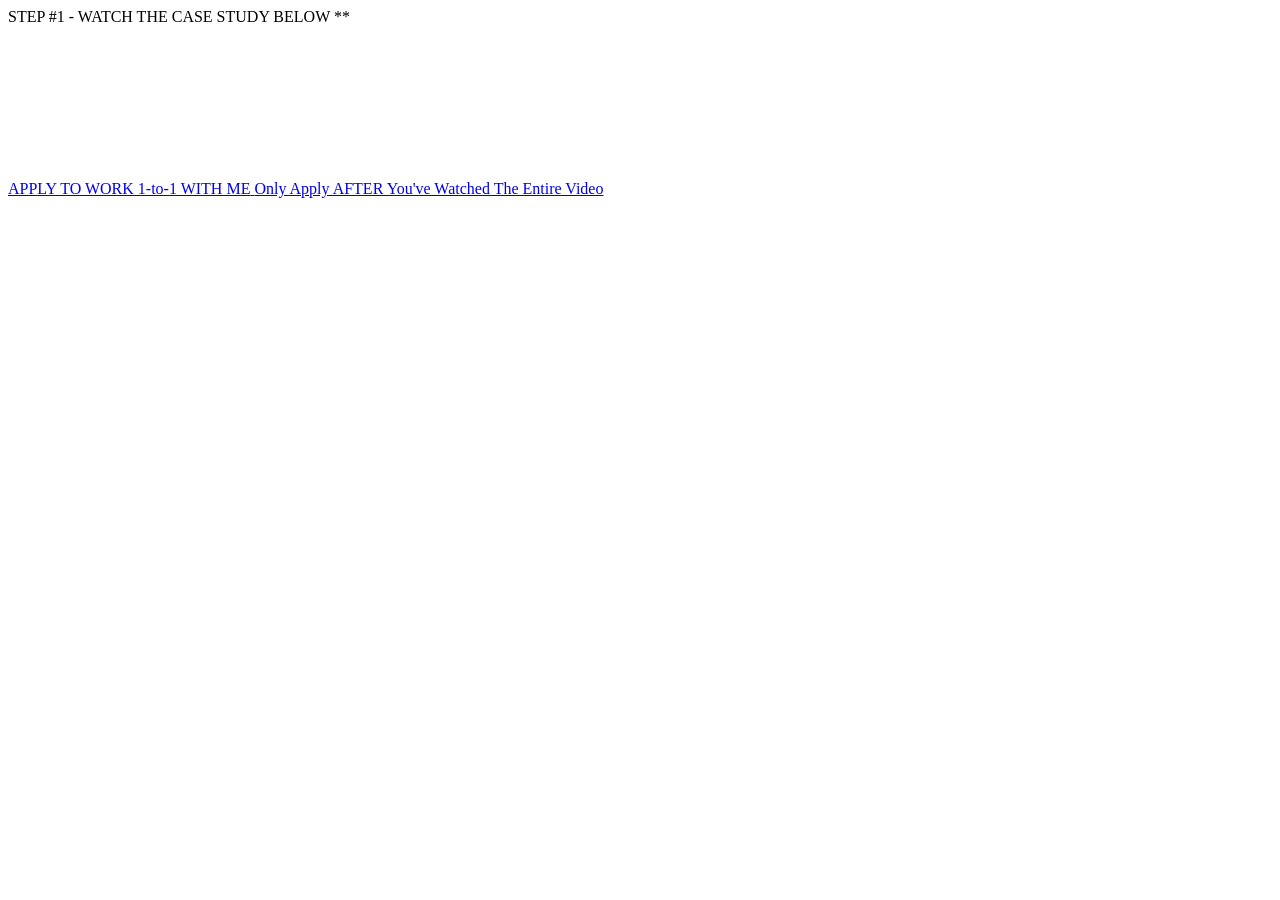
==== index.html @ 205106fa "Add files via upload" ====
<!DOCTYPE html>
<html lang="en">
<head>
    <meta charset="UTF-8">
    <meta name="viewport" content="width=device-width, initial-scale=1.0">
    <link rel="stylesheet" href="../style/style.css">

        <!-- Open Graph for Instagram link preview -->
    <meta property="og:type" content="website">
    <meta property="og:url" content="https://dilanzib.github.io/Guide/"> <!-- Replace with your page URL -->
    <meta property="og:title" content="Digital Freedom">
    <meta property="og:image" content="logo1.jpg">
</head>
<body class="body">
  <div id="step1-headline">
  <span class="step-number">STEP #1 -</span>
  <span class="step-text">WATCH THE CASE STUDY BELOW</span>
    <span class="step-number">**</span>
</div>

 <!-- Import Raleway font -->
  <link href="https://fonts.googleapis.com/css2?family=Raleway:wght@400;500;700;900&display=swap" rel="stylesheet">
  <link href="https://fonts.googleapis.com/css2?family=Oswald:wght@400;500;700;900&display=swap" rel="stylesheet">

  <div id="video-section">
  <div class="video-inner">
    <div class="video-embed">
      <iframe 
        src="https://www.loom.com/embed/ef78d839a3194c7fa21c4231cb200c7f"
        frameborder="0"
        allowfullscreen>
      </iframe>
    </div>
  </div>
</div>

<div id="button-section">
  <a class="custom-button" href="../html2/index.html">
    <span id="button1">APPLY TO WORK 1-to-1 WITH ME</span>
    <span id="button2">Only Apply AFTER You've Watched The Entire Video</span>
  </a>
</div>

</body>
</html>
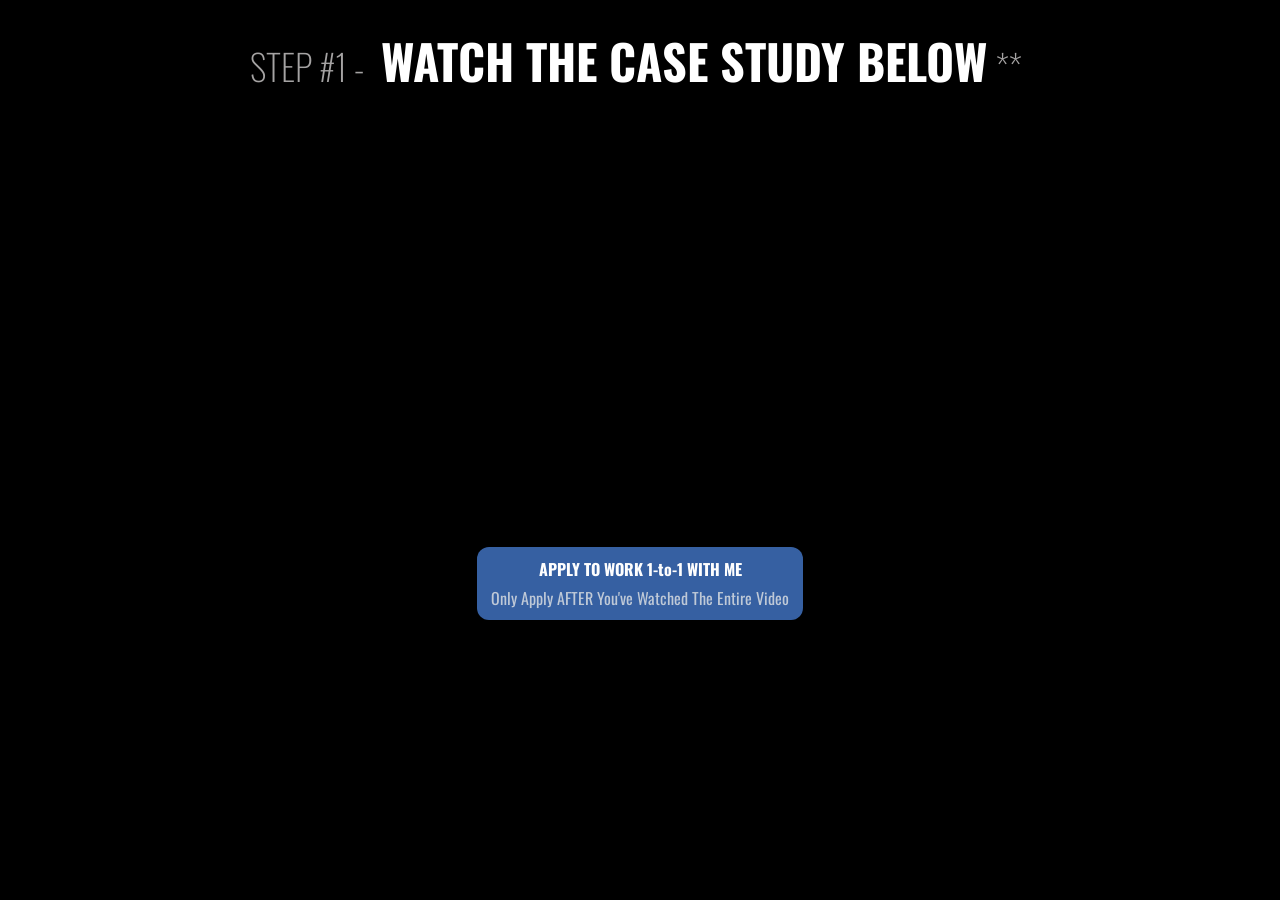
==== commit e5dda24c: "Add files via upload" ====
--- a/index.html
+++ b/index.html
@@ -3,7 +3,7 @@
 <head>
     <meta charset="UTF-8">
     <meta name="viewport" content="width=device-width, initial-scale=1.0">
-    <link rel="stylesheet" href="../style/style.css">
+    <link rel="stylesheet" href="./style/style.css">
 
         <!-- Open Graph for Instagram link preview -->
     <meta property="og:type" content="website">
@@ -35,7 +35,7 @@
 </div>
 
 <div id="button-section">
-  <a class="custom-button" href="../html2/index.html">
+  <a class="custom-button" href="./html2/index.html">
     <span id="button1">APPLY TO WORK 1-to-1 WITH ME</span>
     <span id="button2">Only Apply AFTER You've Watched The Entire Video</span>
   </a>
--- a/style/style.css
+++ b/style/style.css
@@ -0,0 +1,185 @@
+/* =========================
+   GLOBAL FONT & BODY
+   ========================= */
+body {
+    font-family: 'Oswald', Helvetica, sans-serif !important;
+    background-color: black;
+    margin: 0;
+    padding: 0;
+    overflow-x: hidden;
+}
+
+/* =========================
+   STEP 1 HEADLINE
+   ========================= */
+#step1-headline {
+    text-align: center;
+    font-size: clamp(20px, 4vw, 40px);
+    line-height: 1.3;
+    margin: 30px 0;
+}
+
+#step1-headline .step-number {
+    font-size: 0.9em;
+    color: rgb(165, 163, 163);
+    font-weight: 200;
+    margin-right: 8px;
+}
+
+#step1-headline .step-text {
+    font-size: 1.2em;
+    color: white;
+    font-weight: 900;
+}
+
+#subtext2 {
+    color: white;
+}
+
+
+
+/* =========================
+   VIDEO SECTION (FIXED)
+   ========================= */
+#video-section {
+    display: flex;
+    justify-content: center;
+    padding: 0 10px;
+}
+
+.video-inner {
+    width: 100%;
+    max-width: 720px;
+}
+
+.video-embed {
+    position: relative;
+    width: 100%;
+    padding-bottom: 56.25%;
+    height: 0;
+    overflow: hidden;
+    border-radius: 10px;
+}
+
+.video-embed iframe {
+    position: absolute;
+    top: 0;
+    left: 0;
+    width: 100%;
+    height: 100%;
+    border: none;
+}
+
+/* =========================
+   BUTTON
+   ========================= */
+#button-section {
+    text-align: center;
+    margin: 20px auto;
+    max-width: 640px;
+}
+
+.custom-button {
+    display: flex;
+    flex-direction: column;
+    align-items: center;
+    justify-content: center;
+
+    margin: 20px auto;
+    width: fit-content;
+    max-width: 300px;
+
+    padding: 10px 14px;
+    font-family: 'Oswald', Helvetica, sans-serif !important;
+
+    color: #FEFEFE;
+    background-color: rgb(54, 96, 162);
+
+    border-radius: 12px;
+    text-decoration: none;
+    cursor: pointer;
+
+    transition: background-color 0.25s ease;
+}
+
+.custom-button:hover {
+    background-color: rgb(62, 87, 123);
+}
+
+#button1 {
+    font-weight: bold;
+    display: block;
+}
+
+#button2 {
+    font-size: clamp(14px, 1.5vw, 16px);
+    margin-top: 5px;
+    display: block;
+    font-weight: normal;
+    color: #bfc9d7;
+}
+
+/* =========================
+   CALENDLY SECTION (FIXED)
+   ========================= */
+.custom-calendly-container {
+    max-width: 800px;
+    width: 90%;
+    margin: 40px auto;
+    padding: 0 20px;
+    box-sizing: border-box;
+    text-align: center;
+}
+
+.calendly-heading {
+    font-size: clamp(28px, 3vw, 42px);
+    font-family: Raleway, Helvetica, sans-serif !important;
+    font-weight: bold;
+    margin: 0 0 10px 0;
+    color: white;
+}
+
+#calendly-heading {
+    font-weight: normal;
+}
+
+.calendly-subtext {
+    font-size: 18px;
+    line-height: 1.4;
+    color: #275ea7;
+    font-family: "Fira Sans", Helvetica, sans-serif !important;
+    text-align: center;
+    margin: 0 0 10px 0;
+}
+
+/* Calendly widget stability fix */
+.calendly-widget-wrapper {
+    margin-top: 10px;
+}
+
+/* =========================
+   MOBILE OPTIMIZATION
+   ========================= */
+@media only screen and (max-width: 770px) {
+
+    .video-inner {
+        width: 100%;
+    }
+
+    .custom-button {
+        width: 90%;
+        max-width: 350px;
+        font-size: 16px;
+        padding: 12px 18px;
+    }
+
+    .custom-calendly-container {
+        width: 95%;
+        padding: 0 15px;
+    }
+
+    .calendly-subtext {
+        font-size: 16px;
+    }
+
+}
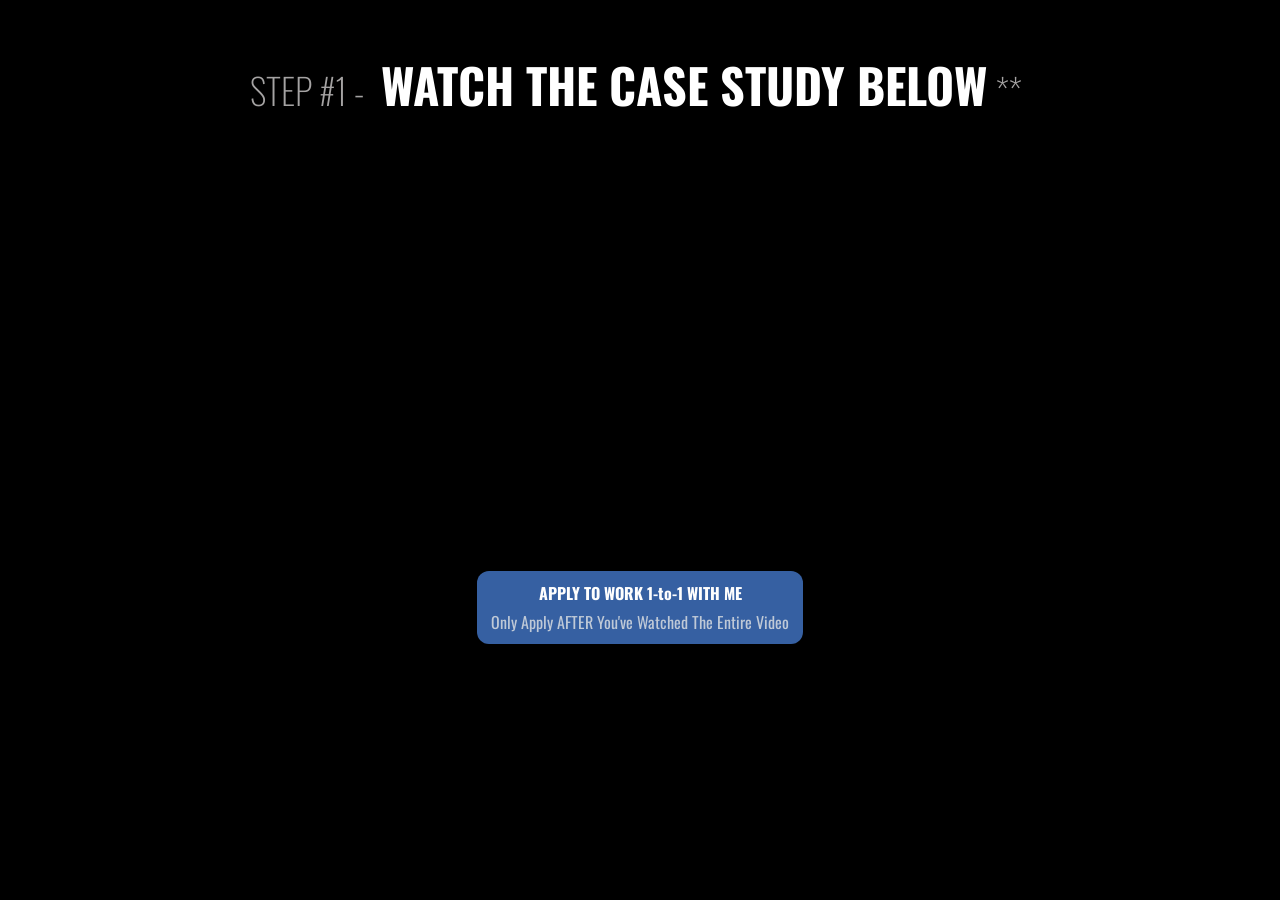
==== commit 253a58ae: "Add files via upload" ====
--- a/index.html
+++ b/index.html
@@ -3,14 +3,20 @@
 <head>
     <meta charset="UTF-8">
     <meta name="viewport" content="width=device-width, initial-scale=1.0">
-    <link rel="stylesheet" href="./style/style.css">
+    <link rel="stylesheet" href="../style/style.css">
 
-        <!-- Open Graph for Instagram link preview -->
+    <!-- Open Graph for Instagram link preview -->
     <meta property="og:type" content="website">
     <meta property="og:url" content="https://dilanzib.github.io/Guide/"> <!-- Replace with your page URL -->
     <meta property="og:title" content="Digital Freedom">
     <meta property="og:image" content="logo1.jpg">
-</head>
+   
+    <!-- Import Raleway font -->
+    <link href="https://fonts.googleapis.com/css2?family=Raleway:wght@400;500;700;900&display=swap" rel="stylesheet">
+    <link href="https://fonts.googleapis.com/css2?family=Oswald:wght@400;500;700;900&display=swap" rel="stylesheet">
+
+</head>x
+
 <body class="body">
   <div id="step1-headline">
   <span class="step-number">STEP #1 -</span>
@@ -18,28 +24,29 @@
     <span class="step-number">**</span>
 </div>
 
- <!-- Import Raleway font -->
-  <link href="https://fonts.googleapis.com/css2?family=Raleway:wght@400;500;700;900&display=swap" rel="stylesheet">
-  <link href="https://fonts.googleapis.com/css2?family=Oswald:wght@400;500;700;900&display=swap" rel="stylesheet">
-
   <div id="video-section">
-  <div class="video-inner">
-    <div class="video-embed">
-      <iframe 
-        src="https://www.loom.com/embed/ef78d839a3194c7fa21c4231cb200c7f"
-        frameborder="0"
-        allowfullscreen>
-      </iframe>
+    <div class="video-inner">
+      <div class="video-embed">
+        <iframe
+          src="https://www.loom.com/embed/cce042657e06415d9a30a3bcf2b62e04"
+          frameborder="0"
+          webkitallowfullscreen
+          mozallowfullscreen
+          allowfullscreen
+          allow="autoplay; fullscreen"
+        ></iframe>
+      </div>
     </div>
   </div>
-</div>
 
-<div id="button-section">
-  <a class="custom-button" href="./html2/index.html">
-    <span id="button1">APPLY TO WORK 1-to-1 WITH ME</span>
-    <span id="button2">Only Apply AFTER You've Watched The Entire Video</span>
-  </a>
-</div>
+  <div id="button-section">
+    <a class="custom-button" href="./page.html">
+      <span id="button1">APPLY TO WORK 1-to-1 WITH ME</span>
+      <span id="button2">Only Apply AFTER You've Watched The Entire Video</span>
+    </a>
+  </div>
+
+  
 
 </body>
 </html>
--- a/style/style.css
+++ b/style/style.css
@@ -55,10 +55,9 @@
 .video-embed {
     position: relative;
     width: 100%;
-    padding-bottom: 56.25%;
-    height: 0;
+    padding-top: 56.25%; /* 16:9 ratio */
     overflow: hidden;
-    border-radius: 10px;
+    border-radius: 12px;
 }
 
 .video-embed iframe {
@@ -67,9 +66,8 @@
     left: 0;
     width: 100%;
     height: 100%;
-    border: none;
-}
-
+    border: 0;
+}
 /* =========================
    BUTTON
    ========================= */
@@ -126,7 +124,6 @@
     max-width: 800px;
     width: 90%;
     margin: 40px auto;
-    padding: 0 20px;
     box-sizing: border-box;
     text-align: center;
 }
@@ -152,9 +149,22 @@
     margin: 0 0 10px 0;
 }
 
-/* Calendly widget stability fix */
+.custom-calendly-container {
+    width: 100%;
+    max-width: 100%;
+    overflow-x: hidden;
+}
+
 .calendly-widget-wrapper {
-    margin-top: 10px;
+    width: 100%;
+    min-height: 750px;
+}
+
+.calendly-inline-widget {
+    width: 100% !important;
+    min-width: 320px !important;
+    height: 750px !important;
+    min-height: 750px !important;
 }
 
 /* =========================
@@ -167,19 +177,25 @@
     }
 
     .custom-button {
-        width: 90%;
-        max-width: 350px;
         font-size: 16px;
-        padding: 12px 18px;
+        padding: 5px 9px 9px;
     }
 
     .custom-calendly-container {
         width: 95%;
-        padding: 0 15px;
     }
 
     .calendly-subtext {
         font-size: 16px;
     }
 
+    .calendly-widget-wrapper {
+        min-height: 900px;
+    }
+
+    .calendly-inline-widget {
+        height: 900px !important;
+        min-height: 900px !important;
+    }
+
 }
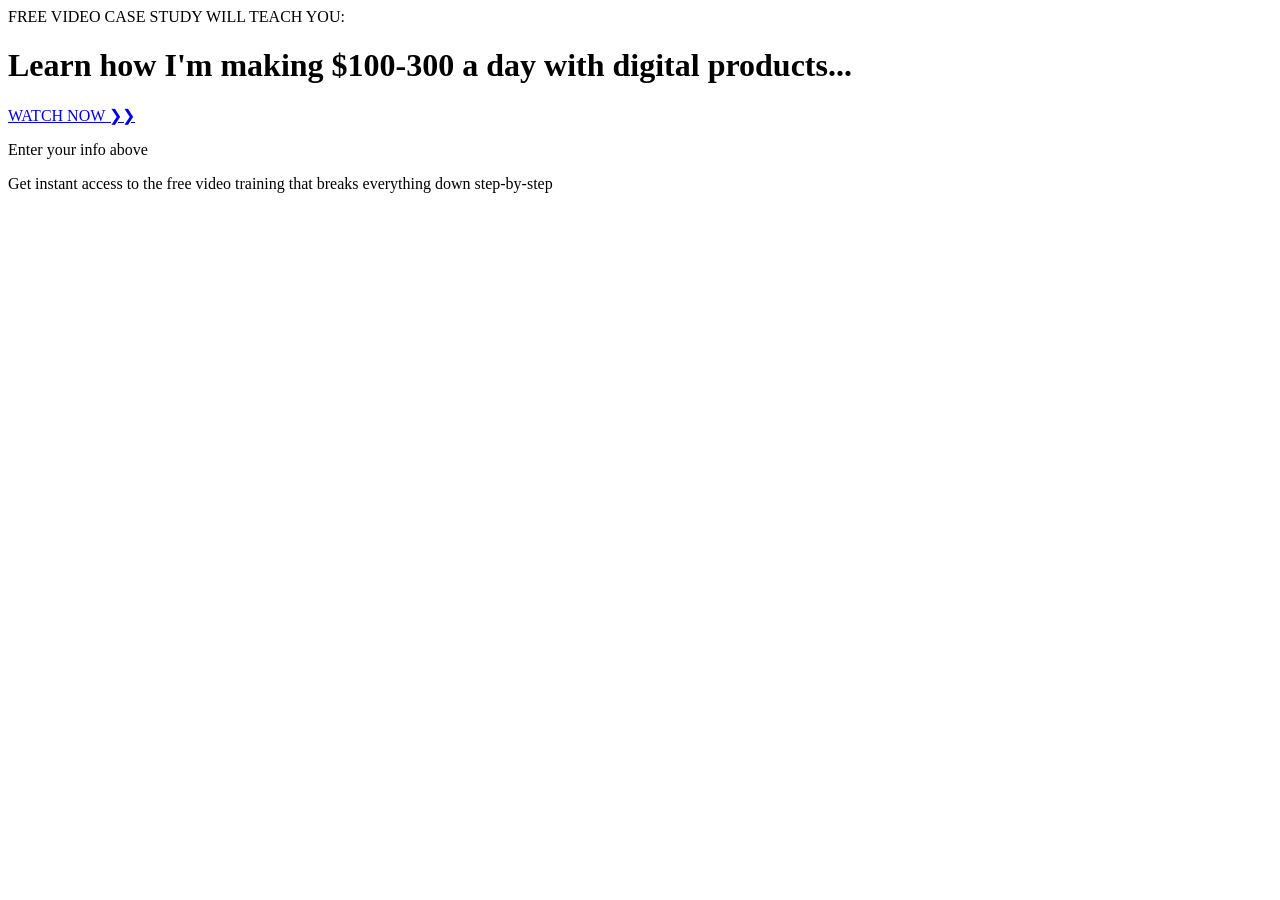
==== commit 050a6a1c: "Add files via upload" ====
--- a/index.html
+++ b/index.html
@@ -1,52 +1,73 @@
 <!DOCTYPE html>
 <html lang="en">
 <head>
-    <meta charset="UTF-8">
-    <meta name="viewport" content="width=device-width, initial-scale=1.0">
-    <link rel="stylesheet" href="../style/style.css">
+  <meta name="viewport" content="width=device-width, initial-scale=1.0">
 
-    <!-- Open Graph for Instagram link preview -->
+      <!-- OG tags FIRST, before any scripts or stylesheets -->
     <meta property="og:type" content="website">
-    <meta property="og:url" content="https://dilanzib.github.io/Guide/"> <!-- Replace with your page URL -->
+    <meta property="og:url" content="https://brandtobank-da820.web.app/">
     <meta property="og:title" content="Digital Freedom">
-    <meta property="og:image" content="logo1.jpg">
-   
-    <!-- Import Raleway font -->
+    <meta property="og:description" content="How I replaced my 5k/month job with Digital Products">
+    <meta property="og:image" content="https://brandtobank-da820.web.app/logo1.jpg">
+    <meta property="og:image:width" content="1200">
+    <meta property="og:image:height" content="630">
+    <meta property="og:image:type" content="image/jpeg">
+
+    <!-- Fonts -->
     <link href="https://fonts.googleapis.com/css2?family=Raleway:wght@400;500;700;900&display=swap" rel="stylesheet">
     <link href="https://fonts.googleapis.com/css2?family=Oswald:wght@400;500;700;900&display=swap" rel="stylesheet">
 
-</head>x
+    <!-- Styles -->
+    <link rel="stylesheet" href="./style/popup.css"> <!-- popup styles (white background etc.) -->
+    <!-- JS -->
+    <script type="module" src="./js/popup.js"></script>
+    <title>Free Video Case Study</title>
+</head>
+<body>
+
+<!-- ====== HEADLINE ====== -->
+<div id="step1-headline">
+  <span class="step-text"></span>
+</div>
 
 <body class="body">
   <div id="step1-headline">
-  <span class="step-number">STEP #1 -</span>
-  <span class="step-text">WATCH THE CASE STUDY BELOW</span>
-    <span class="step-number">**</span>
+  <span class="step-number">FREE VIDEO CASE STUDY WILL TEACH YOU:</span>
 </div>
 
-  <div id="video-section">
-    <div class="video-inner">
-      <div class="video-embed">
-        <iframe
-          src="https://www.loom.com/embed/cce042657e06415d9a30a3bcf2b62e04"
-          frameborder="0"
-          webkitallowfullscreen
-          mozallowfullscreen
-          allowfullscreen
-          allow="autoplay; fullscreen"
-        ></iframe>
-      </div>
-    </div>
+<!-- ====== MAIN HEADING ====== -->
+<div class="custom-calendly-container">
+  <h1 class="calendly-heading">
+   Learn how I'm making $100-300 a day with digital products...
+  </h1>
+</div>
+<!-- ====== GET STARTED BUTTON ====== -->
+<div id="button-section">
+  <a href="#" class="custom-button" id="openModal">
+    <span id="button1">WATCH NOW ❯❯</span>
+  </a>
+</div>
+
+<div class="cta-text">
+  <p class="cta-main">Enter your info above</p>
+  <p class="cta-sub">Get instant access to the free video training that breaks everything down step-by-step</p>
+</div>
+<!-- ====== POPUP MODAL ====== -->
+<div class="modal-overlay" id="modal" style="display:none;">
+  <div class="modal">
+    <div class="modal-close" id="closeModal">✕</div>
+    <h2>Enter Your Info Below and learn how to Make $100-300 per day with AI...</h2>
+
+    <input type="text" id="name" placeholder="Your Name" required>
+    <input type="email" id="email" placeholder="Your Email" required>
+    <input type="tel" id="phone" placeholder="Phone Number">
+    <button id="submitForm">WATCH NOW ❯❯</button>
+
+    <small>
+      Your information is secure. We will NEVER share your details with anyone.
+    </small>
   </div>
-
-  <div id="button-section">
-    <a class="custom-button" href="./page.html">
-      <span id="button1">APPLY TO WORK 1-to-1 WITH ME</span>
-      <span id="button2">Only Apply AFTER You've Watched The Entire Video</span>
-    </a>
-  </div>
-
-  
+</div>
 
 </body>
-</html>
+</html>
